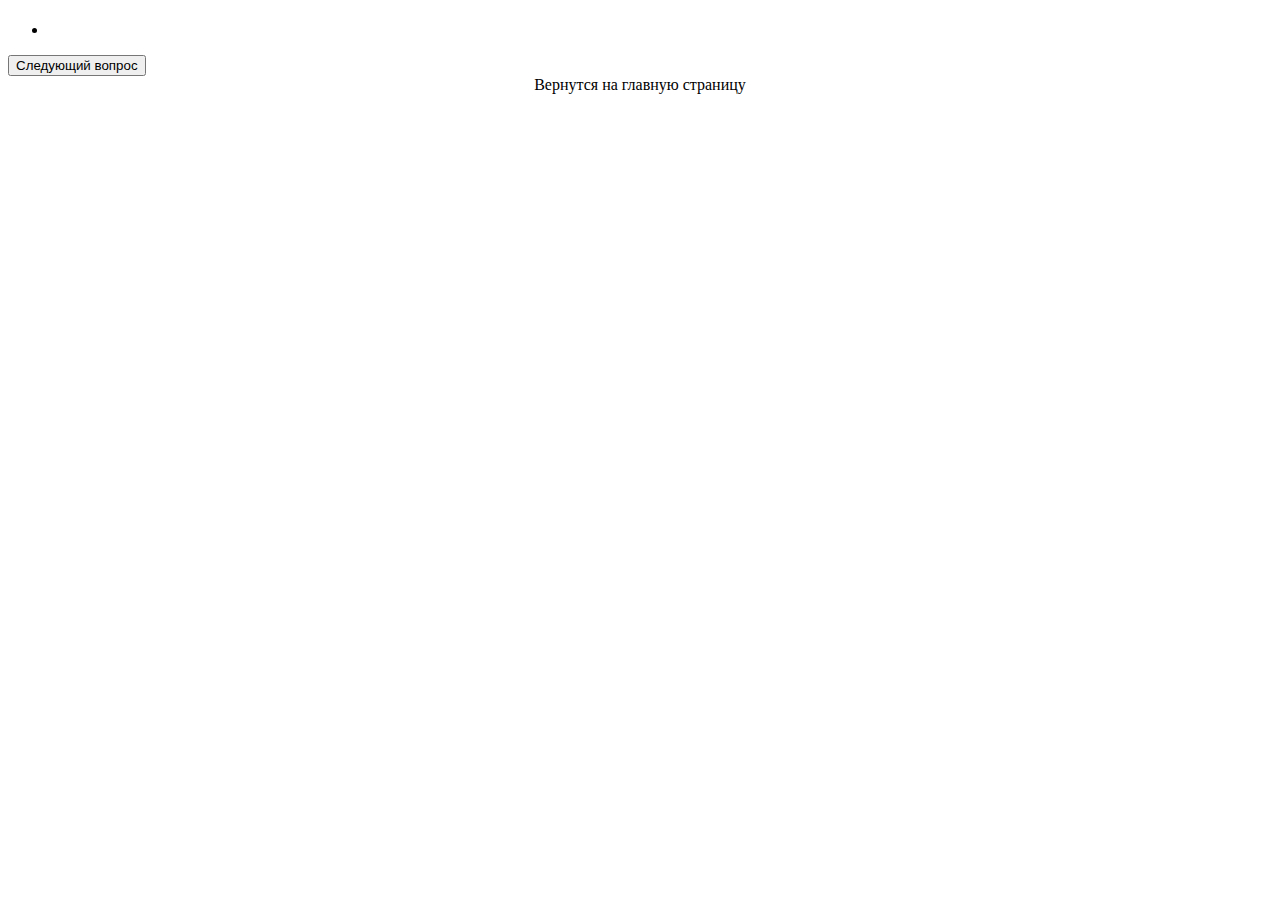
==== src/main/resources/templates/tests/index.html @ ec4347cd "Add style.css, make next question, add main(home) page" ====
<!DOCTYPE html>
<html lang="en" xmlns:th="http://www.thymeleaf.org">
<head>
    <meta charset="UTF-8">
    <title>Question</title>
</head>
<body>
<div>

    <header>
        <h1 id="h1" th:text="'Вопрос ' + ${question.getId()}"></h1>
    </header>
    <h3 th:text="${question.getQuestion()}"></h3>
    <ul th:each="test : ${question.getTestOptions()}">
        <li th:text="${test}"></li>
    </ul>

    <form th:method="GET" th:action="@{/tests/{id}(id=${question.getId() + 1})}" th:object="${question}">
        <input type="submit" value="Следующий вопрос">
    </form>
    <div align="center">
        <a th:href="@{/tests}">Вернутся на главную страницу</a>
    </div>
</div>
</body>
</html>
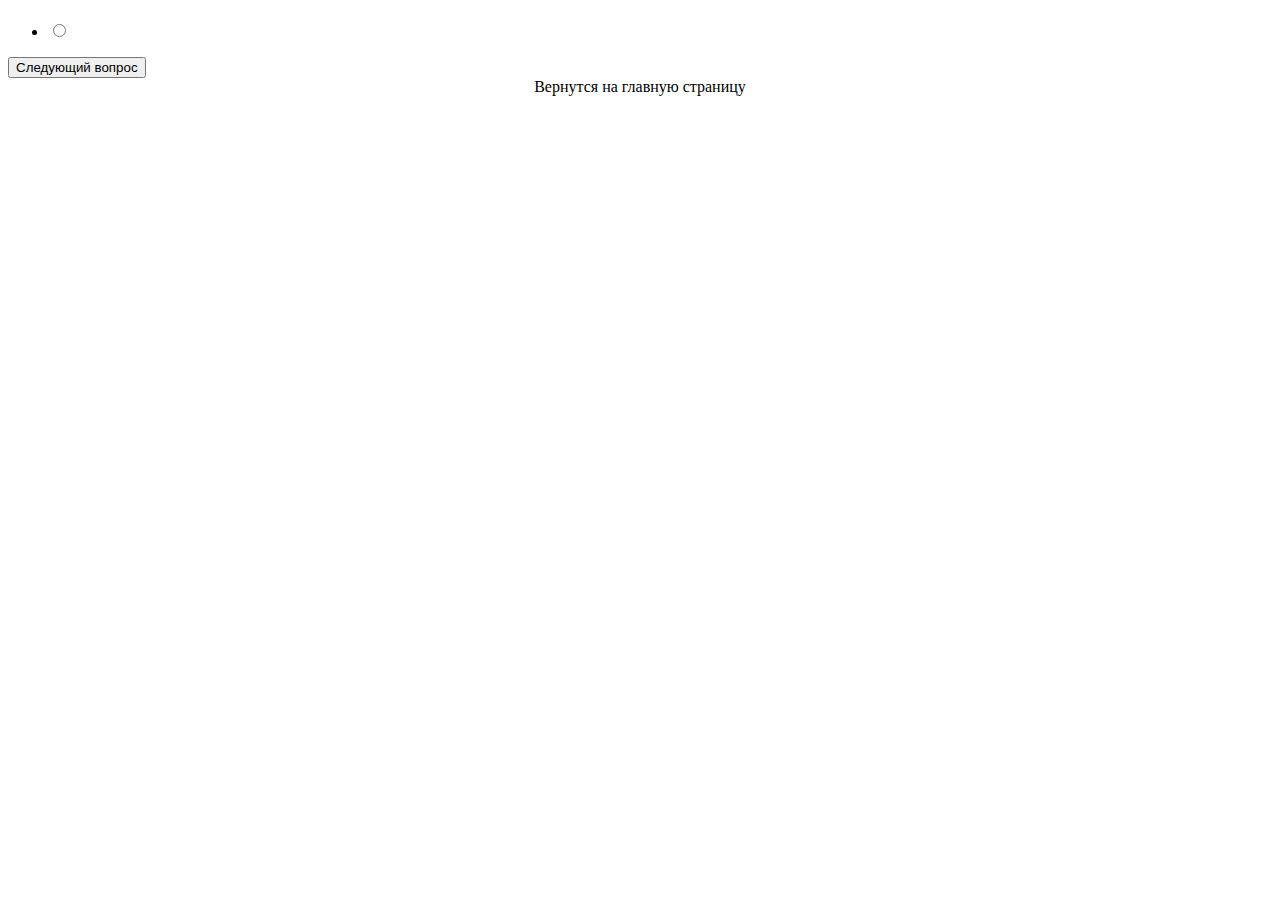
==== commit 37b3fcd0: "Fix style.css, index.html" ====
--- a/src/main/resources/templates/tests/index.html
+++ b/src/main/resources/templates/tests/index.html
@@ -2,6 +2,7 @@
 <html lang="en" xmlns:th="http://www.thymeleaf.org">
 <head>
     <meta charset="UTF-8">
+    <link rel="stylesheet" th:href="@{/css/style.css}" />
     <title>Question</title>
 </head>
 <body>
@@ -12,12 +13,15 @@
     </header>
     <h3 th:text="${question.getQuestion()}"></h3>
     <ul th:each="test : ${question.getTestOptions()}">
-        <li th:text="${test}"></li>
+        <li id="li">
+            <input type="radio" th:value="${test}" th:name="testOptions" th:text="${test}">
+        </li>
     </ul>
 
     <form th:method="GET" th:action="@{/tests/{id}(id=${question.getId() + 1})}" th:object="${question}">
         <input type="submit" value="Следующий вопрос">
     </form>
+
     <div align="center">
         <a th:href="@{/tests}">Вернутся на главную страницу</a>
     </div>
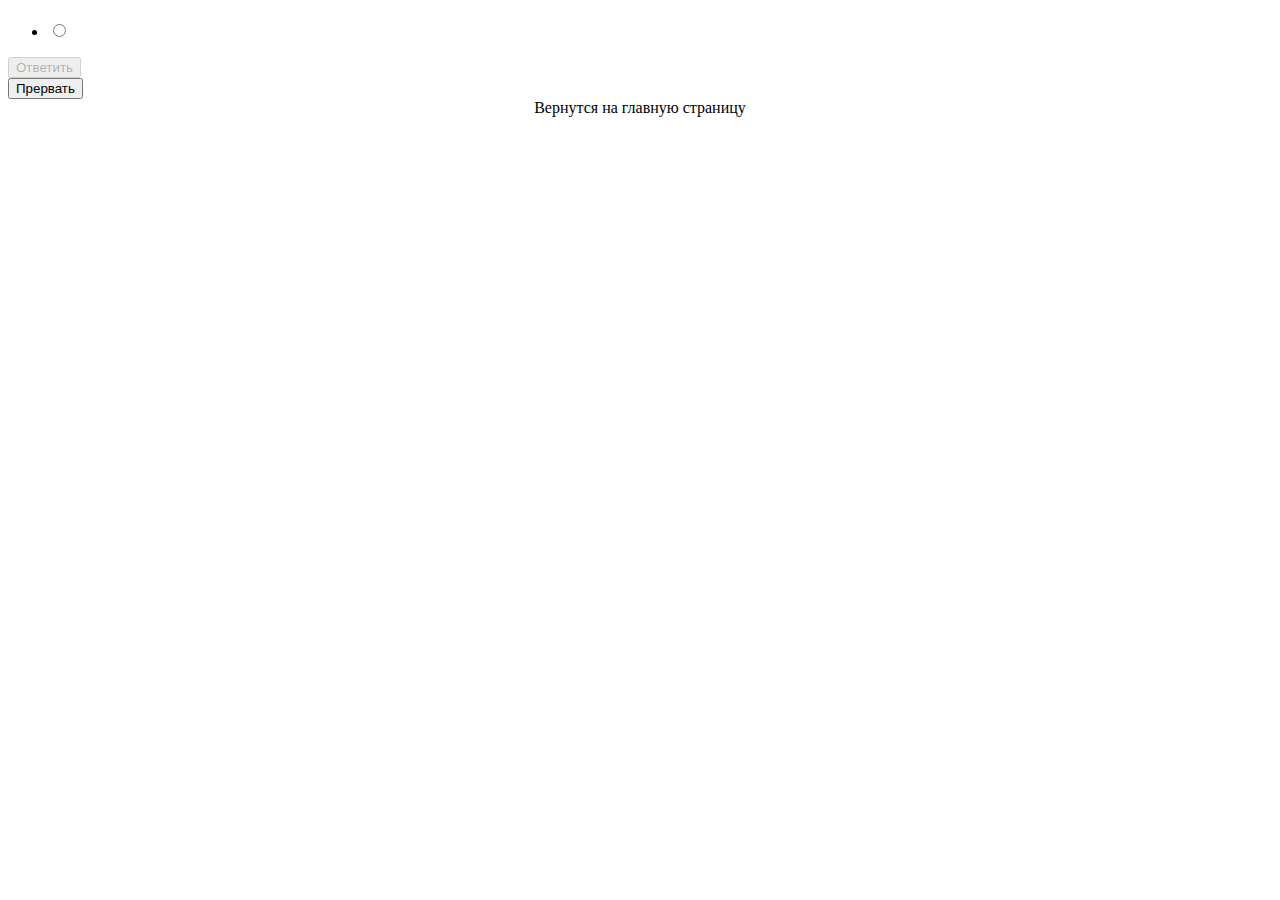
==== commit 4c6519ee: "Add answer" ====
--- a/src/main/resources/templates/tests/index.html
+++ b/src/main/resources/templates/tests/index.html
@@ -2,7 +2,7 @@
 <html lang="en" xmlns:th="http://www.thymeleaf.org">
 <head>
     <meta charset="UTF-8">
-    <link rel="stylesheet" th:href="@{/css/style.css}" />
+    <link rel="stylesheet" th:href="@{/css/style.css}"/>
     <title>Question</title>
 </head>
 <body>
@@ -11,16 +11,24 @@
     <header>
         <h1 id="h1" th:text="'Вопрос ' + ${question.getId()}"></h1>
     </header>
-    <h3 th:text="${question.getQuestion()}"></h3>
-    <ul th:each="test : ${question.getTestOptions()}">
-        <li id="li">
-            <input type="radio" th:value="${test}" th:name="testOptions" th:text="${test}">
-        </li>
-    </ul>
+
 
     <form th:method="GET" th:action="@{/tests/{id}(id=${question.getId() + 1})}" th:object="${question}">
-        <input type="submit" value="Следующий вопрос">
+        <h3 th:text="${question.getQuestion()}"></h3>
+        <ul>
+            <li id="li" th:each="test : ${question.getTestOptions()}">
+                <input type="radio" th:field="${question.answer}" th:value="${test}" th:name="testOptions"  onclick="document.getElementById('push').disabled = false">
+                <label th:text="${test}"></label>
+            </li>
+        </ul>
+        <input th:id="push" type="submit" value="Ответить" disabled>
     </form>
+
+    <div>
+        <form id="stop" th:action="@{/tests/answer}" method="get">
+            <input type="submit" value="Прервать">
+        </form>
+    </div>
 
     <div align="center">
         <a th:href="@{/tests}">Вернутся на главную страницу</a>
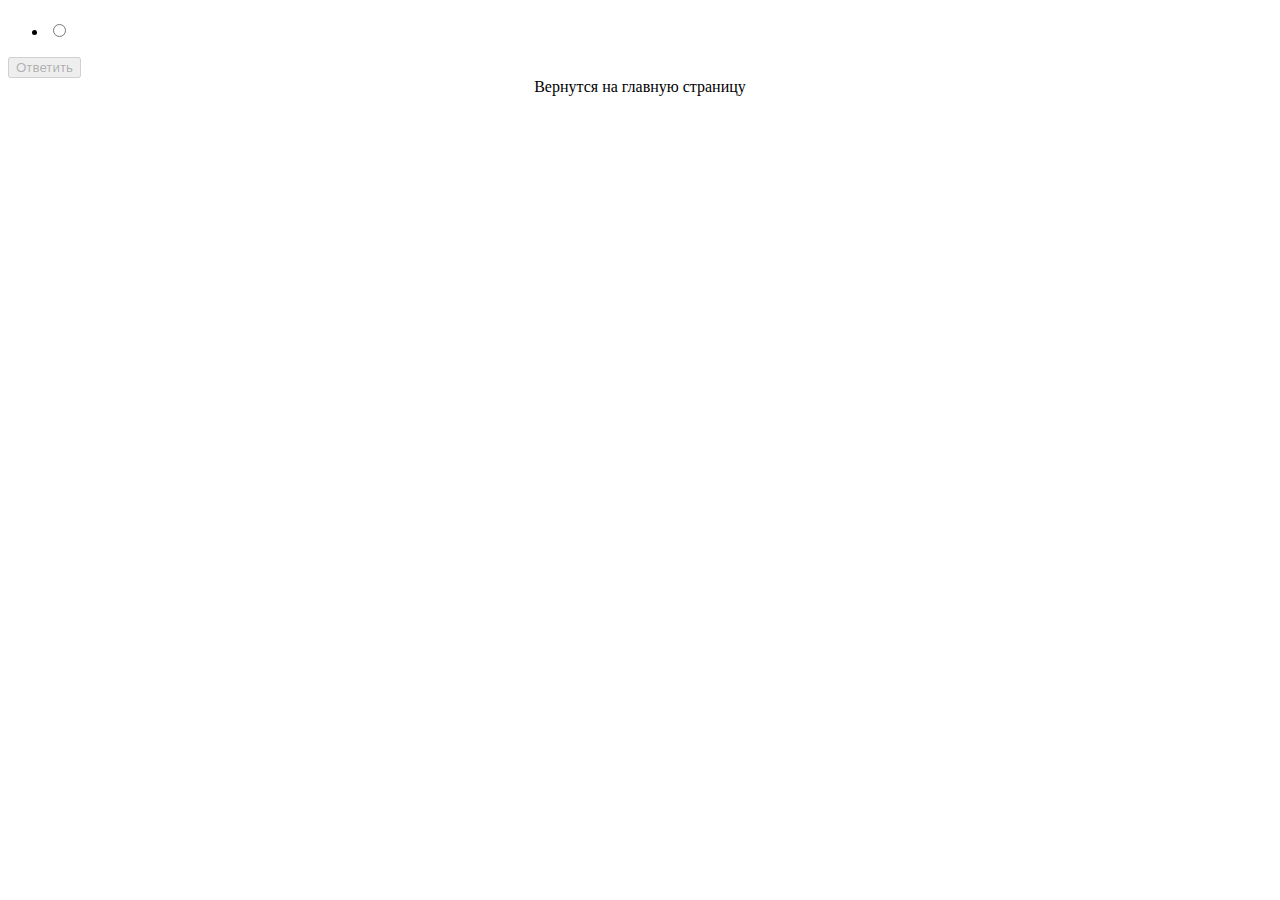
==== commit b3856cc8: "Implements post to answer from index" ====
--- a/src/main/resources/templates/tests/index.html
+++ b/src/main/resources/templates/tests/index.html
@@ -12,23 +12,19 @@
         <h1 id="h1" th:text="'Вопрос ' + ${question.getId()}"></h1>
     </header>
 
+    <form th:method="post" th:action="@{/tests/answer/{id}(id=${question.getId()})}" th:object="${question}">
 
-    <form th:method="GET" th:action="@{/tests/{id}(id=${question.getId() + 1})}" th:object="${question}">
-        <h3 th:text="${question.getQuestion()}"></h3>
+        <h3 th:text="*{getQuestion()}"></h3>
         <ul>
-            <li id="li" th:each="test : ${question.getTestOptions()}">
-                <input type="radio" th:field="${question.answer}" th:value="${test}" th:name="testOptions"  onclick="document.getElementById('push').disabled = false">
+            <li id="li" th:each="test : *{getTestOptions()}">
+                <input type="radio" th:field="${question.answer}"   th:value="${test}"  th:name="testOptions"
+                       onclick="document.getElementById('push').disabled = false">
                 <label th:text="${test}"></label>
             </li>
         </ul>
         <input th:id="push" type="submit" value="Ответить" disabled>
     </form>
 
-    <div>
-        <form id="stop" th:action="@{/tests/answer}" method="get">
-            <input type="submit" value="Прервать">
-        </form>
-    </div>
 
     <div align="center">
         <a th:href="@{/tests}">Вернутся на главную страницу</a>
